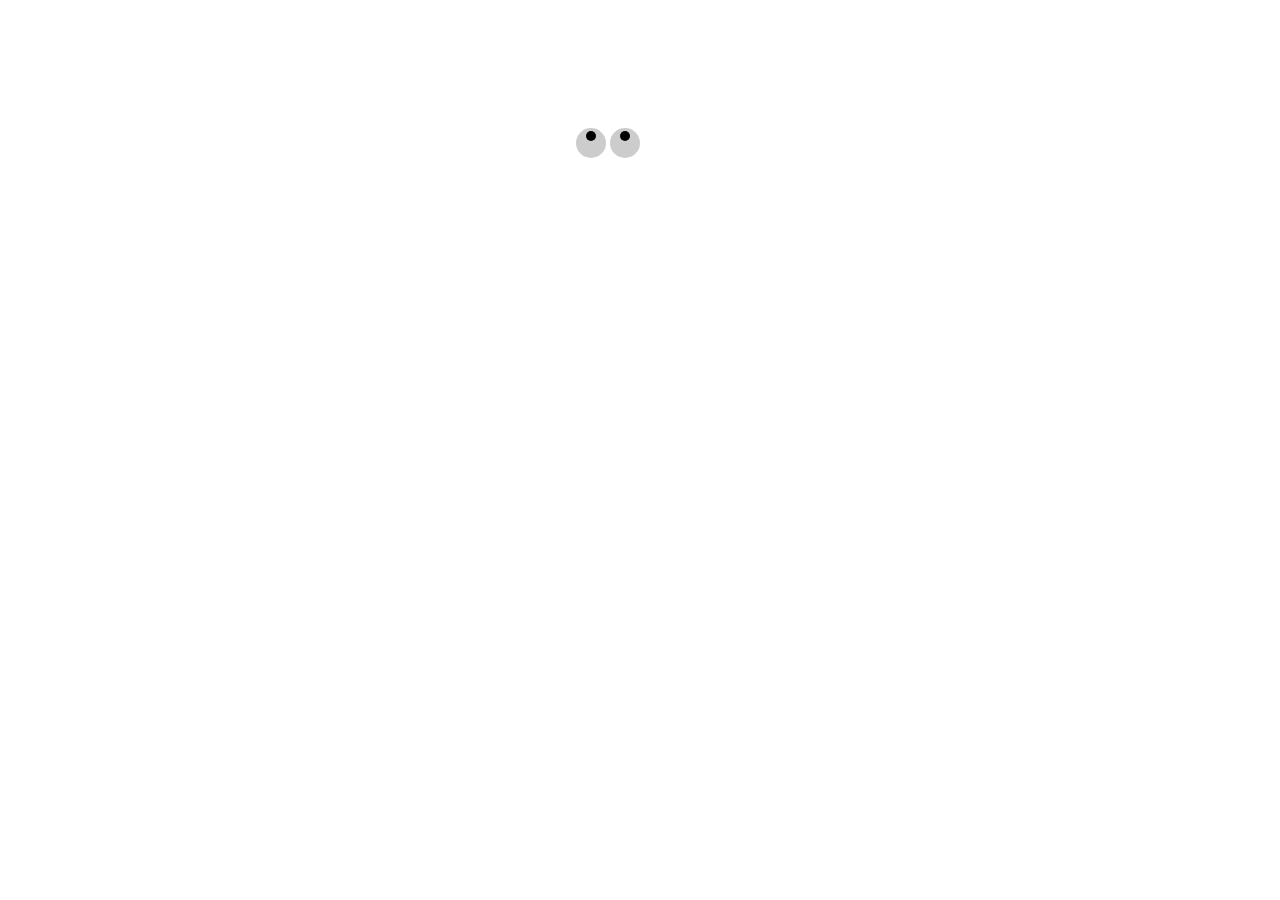
==== eye/index.html @ 1ce8475a "update eye" ====
<!DOCTYPE html>
<html lang="en">
<head>
	<meta charset="UTF-8">
	<title>mouse</title>
	<script src="http://code.jquery.com/jquery-1.11.3.min.js"></script>
</head>
<style type="text/css" media="screen">
	html, body, div {
		padding: 0;
		margin: 0;
	}
	.move-area{/*normally use body*/
	  /*width: 100vw;
	  height: 100vh;*/
	  padding: 10% 45%;
	}
	.container {
	  width: 100%;
	}
	.eye {
	  position: relative;
	  display: inline-block;
	  border-radius: 50%;
	  height: 30px;
	  width: 30px;
	  background: #CCC;
	}
	.eye:after { /*pupil*/
	  position: absolute;
	  bottom: 17px;
	  right: 10px;
	  width: 10px;
	  height: 10px;
	  background: #000;
	  border-radius: 50%;
	  content: " ";
	}
</style>
<body>
	<div class="move-area">
	  <div class='container'>
	    <div class='eye'></div>
	    <div class='eye'></div>
	  </div>
	</div>
	<script type="text/javascript">
		
	//This is a pen based off of Codewoofy's eyes follow mouse. It is just cleaned up, face removed, and then made to be a little more cartoony. https://codepen.io/Codewoofy/pen/VeBJEP
    $(".move-area").mousemove(function(event) {
	  var eye = $(".eye");
	  var x = (eye.offset().left) + (eye.width() / 2);
	  var y = (eye.offset().top) + (eye.height() / 2);
	  var rad = Math.atan2(event.pageY - y, event.pageX - x);

	  // 180 由于css是以x轴正方向顺时针转动，而atan2得出的角度以x轴正方向逆时针转动，所以相差180度
	  // 90 因为黑色眼珠一开始就是垂直方向有90度
	  var rot = rad * (180 / Math.PI) - 180 - 90; 

	  eye.css({
	    '-webkit-transform': 'rotate(' + rot + 'deg)',
	    '-moz-transform': 'rotate(' + rot + 'deg)',
	    '-ms-transform': 'rotate(' + rot + 'deg)',
	    'transform': 'rotate(' + rot + 'deg)'
	  });
	});
	</script>
</body>
</html>
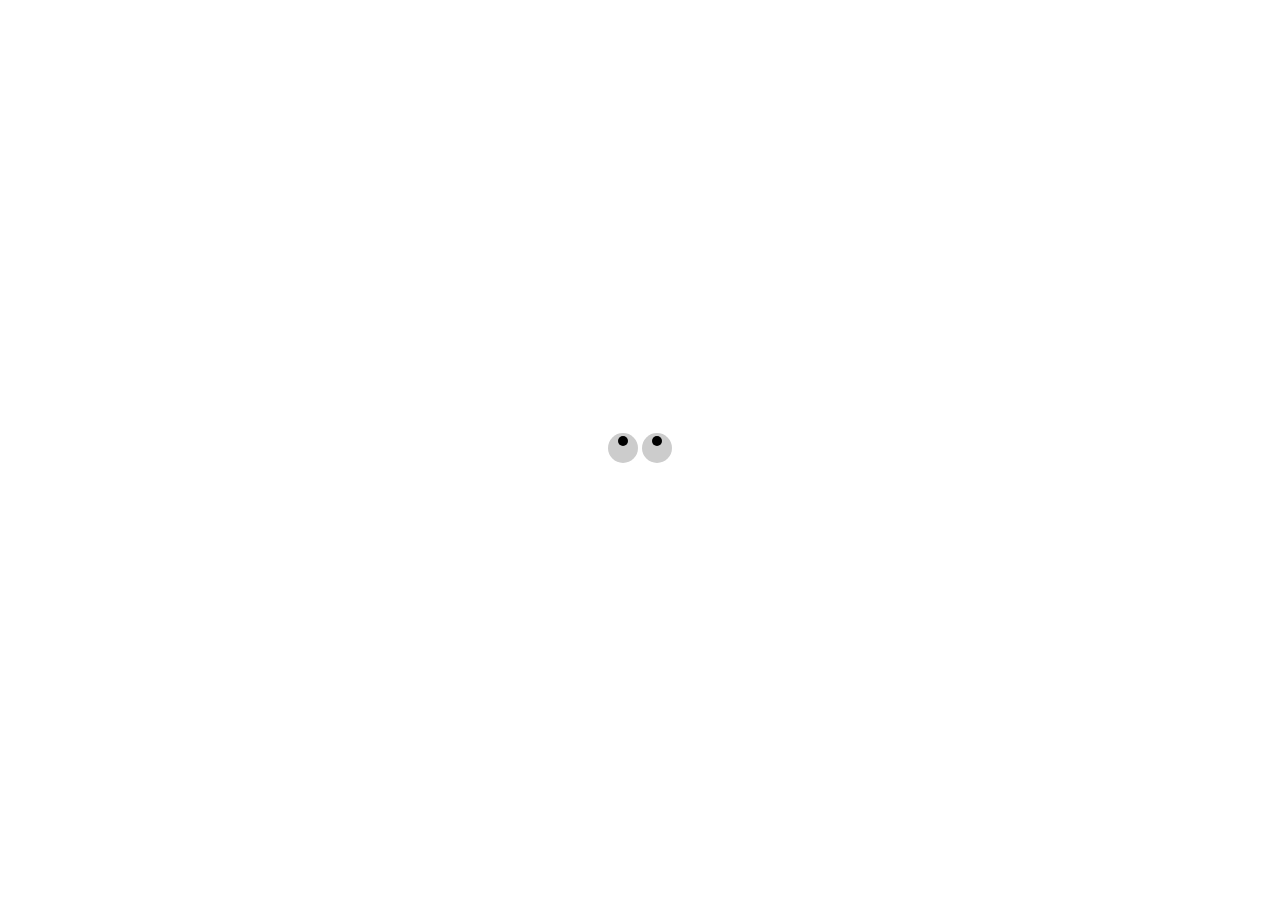
==== commit 32f47dcc: "update" ====
--- a/eye/index.html
+++ b/eye/index.html
@@ -10,31 +10,38 @@
 		padding: 0;
 		margin: 0;
 	}
-	.move-area{/*normally use body*/
-	  /*width: 100vw;
-	  height: 100vh;*/
-	  padding: 10% 45%;
+	html, body {
+		width: 100%;
+		height: 100%;
+	}
+	.move-area{
+		width: 100%;
+		height: 100%;
+		display: table;
+		text-align: center;
 	}
 	.container {
-	  width: 100%;
+	  	width: 100%;
+		display: table-cell;
+		vertical-align: middle;
 	}
 	.eye {
-	  position: relative;
-	  display: inline-block;
-	  border-radius: 50%;
-	  height: 30px;
-	  width: 30px;
-	  background: #CCC;
+		position: relative;
+		display: inline-block;
+		border-radius: 50%;
+		height: 30px;
+		width: 30px;
+		background: #CCC;
 	}
 	.eye:after { /*pupil*/
-	  position: absolute;
-	  bottom: 17px;
-	  right: 10px;
-	  width: 10px;
-	  height: 10px;
-	  background: #000;
-	  border-radius: 50%;
-	  content: " ";
+	  	position: absolute;
+	  	bottom: 17px;
+	  	right: 10px;
+	  	width: 10px;
+	  	height: 10px;
+	  	background: #000;
+	  	border-radius: 50%;
+	  	content: " ";
 	}
 </style>
 <body>
@@ -56,7 +63,6 @@
 	  // 180 由于css是以x轴正方向顺时针转动，而atan2得出的角度以x轴正方向逆时针转动，所以相差180度
 	  // 90 因为黑色眼珠一开始就是垂直方向有90度
 	  var rot = rad * (180 / Math.PI) - 180 - 90; 
-
 	  eye.css({
 	    '-webkit-transform': 'rotate(' + rot + 'deg)',
 	    '-moz-transform': 'rotate(' + rot + 'deg)',
